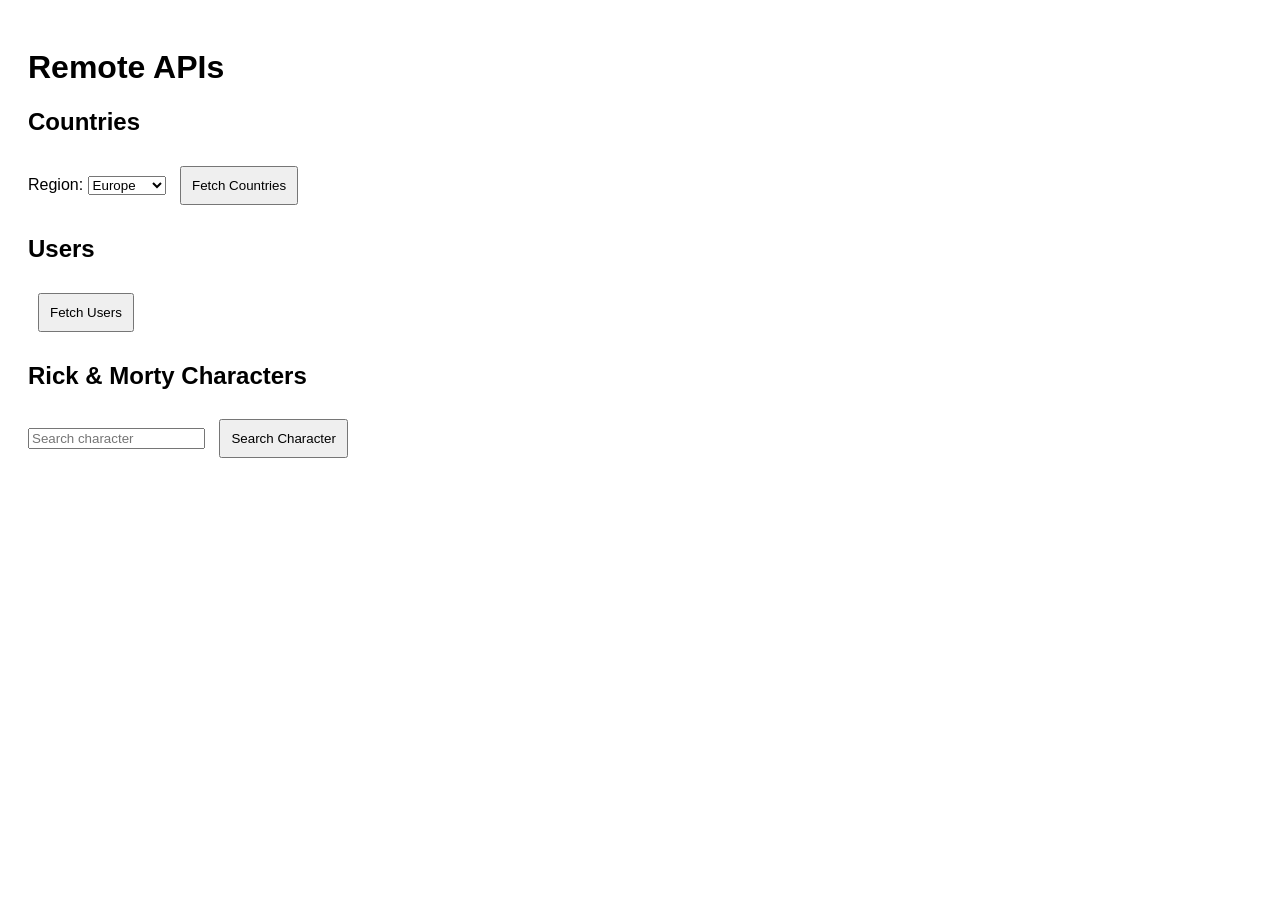
==== index.html @ 89386fde "remote api project" ====
<!DOCTYPE html>
<html lang="en">
<head>
<meta charset="UTF-8">
<meta name="viewport" content="width=device-width, initial-scale=1">
<title>Larissa Maria de Sousa 77803</title>

<style>

body{
font-family: Arial;
padding:20px;
}

button{
margin:10px;
padding:10px;
}

.grid{
display:grid;
grid-template-columns: repeat(auto-fill,minmax(200px,1fr));
gap:15px;
margin-top:20px;
}

.card{
border:1px solid #ddd;
padding:10px;
border-radius:8px;
text-align:center;
}

img{
width:100px;
}

</style>

</head>

<body>

<h1>Remote APIs</h1>

<h2>Countries</h2>

<label for="regionSelect">Region:</label>
<select id="regionSelect" title="Select a region">
<option value="europe">Europe</option>
<option value="asia">Asia</option>
<option value="africa">Africa</option>
<option value="americas">Americas</option>
</select>

<button id="countriesBtn">Fetch Countries</button>

<h2>Users</h2>

<button id="usersBtn">Fetch Users</button>

<h2>Rick & Morty Characters</h2>

<input type="text" id="characterInput" placeholder="Search character">
<button id="rickBtn">Search Character</button>

<div id="results" class="grid"></div>

<script src="script.js"></script>

</body>
</html>
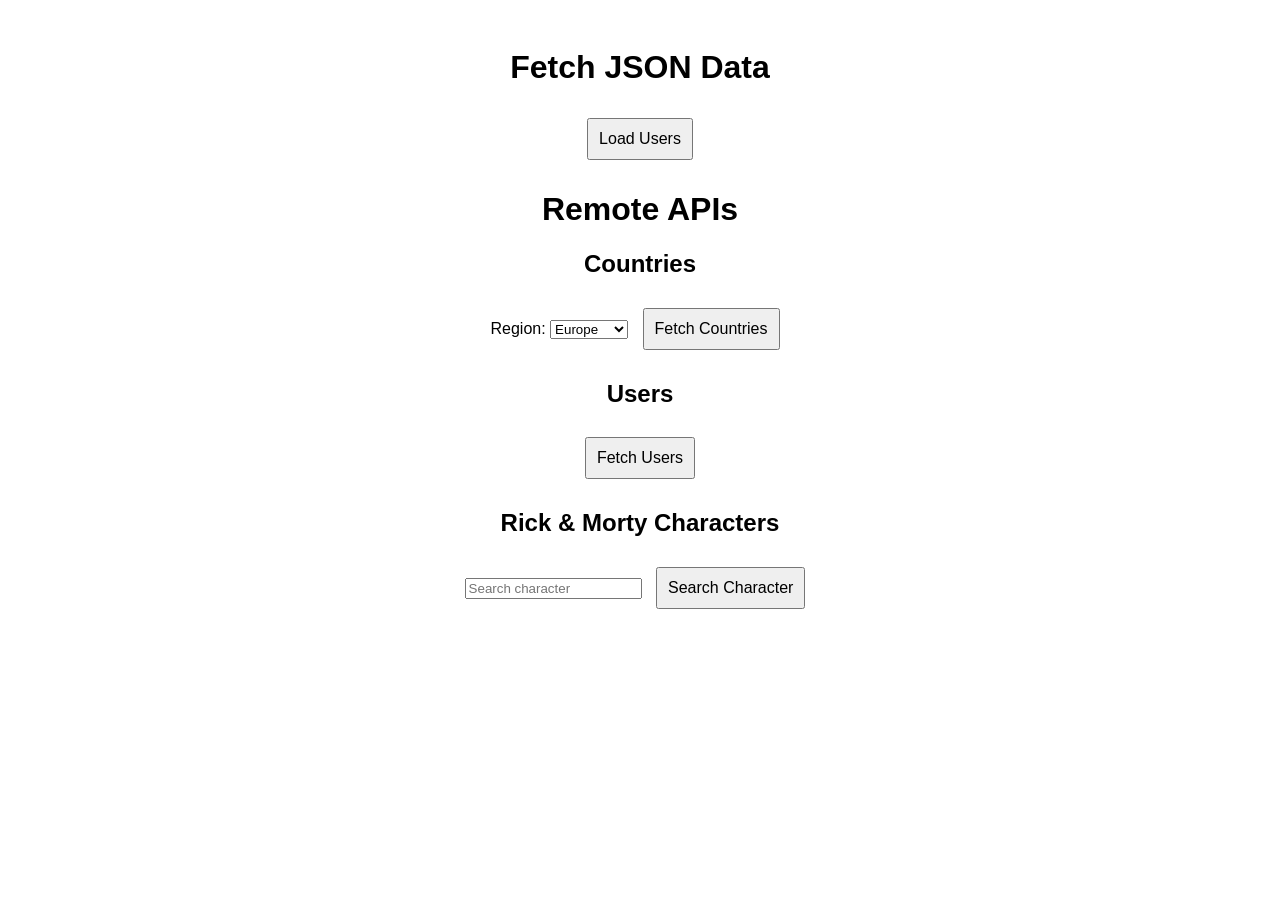
==== commit b50cadae: "Adds JSON fetch example and linter config Introduces a button-driven example to fetch and display us" ====
--- a/index.html
+++ b/index.html
@@ -4,6 +4,52 @@
 <meta charset="UTF-8">
 <meta name="viewport" content="width=device-width, initial-scale=1">
 <title>Larissa Maria de Sousa 77803</title>
+
+<!DOCTYPE html>
+<html lang="en">
+<head>
+<title>Fetch JSON Example</title>
+<style>
+body{
+font-family: Arial;
+text-align:center;
+padding:40px;
+}
+button{
+padding:10px 20px;
+font-size:16px;
+}
+</style>
+</head>
+
+<body>
+
+<h1>Fetch JSON Data</h1>
+<button id="load">Load Users</button>
+
+<ul id="output"></ul>
+
+<script>
+
+document.querySelector("#load").addEventListener("click", () => {
+
+fetch("https://jsonplaceholder.typicode.com/users")
+.then(response => response.json())
+.then(data => {
+
+let html = ""
+
+data.forEach(user => {
+html += `<li>${user.name} - ${user.email}</li>`
+})
+
+document.querySelector("#output").innerHTML = html
+
+})
+
+})
+
+</script>
 
 <style>
 
